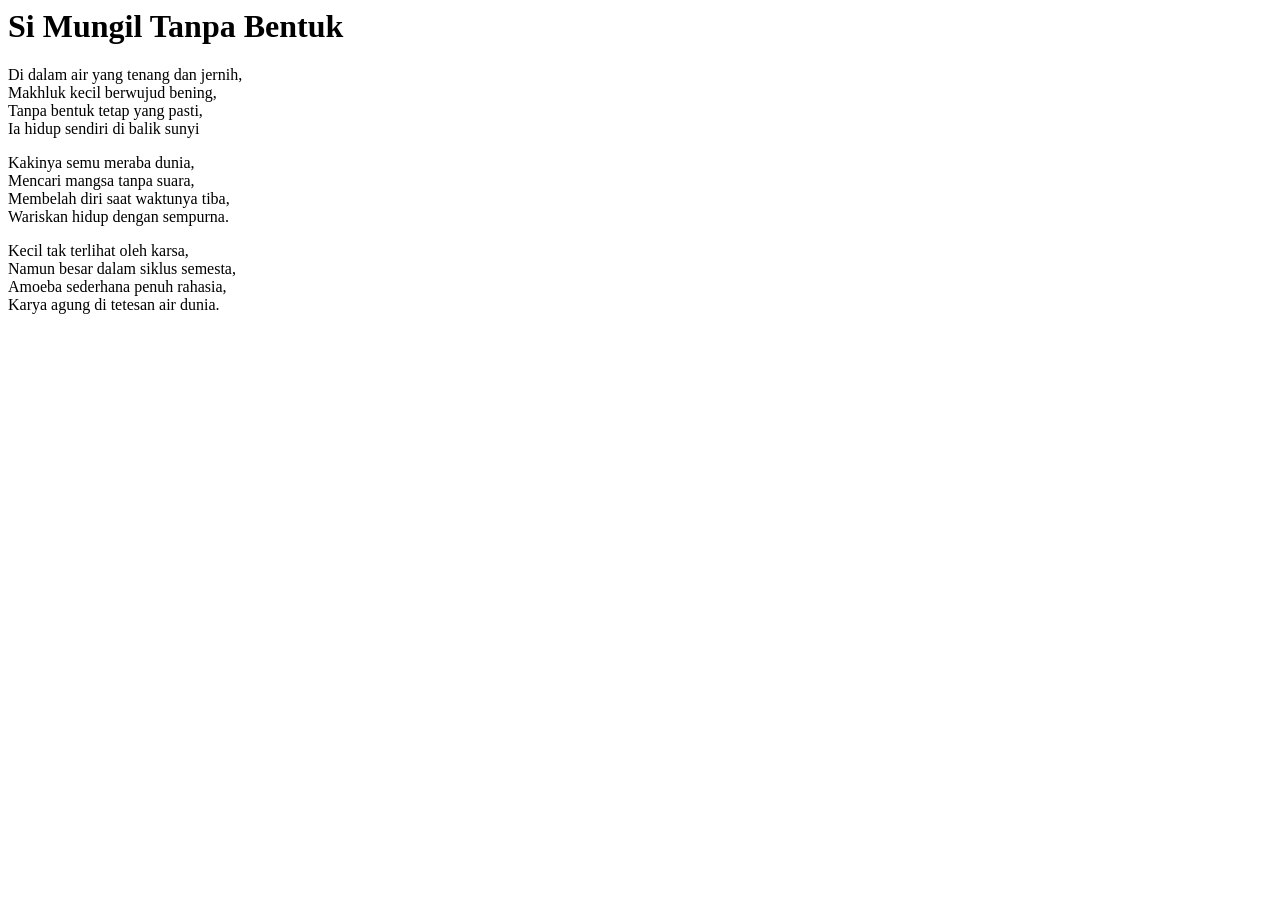
==== puisi-01.html @ 38bf2c3f "Create puisi-01.html" ====
<html>

  <head>
    
  </head>

  <body>
<h1>Si Mungil Tanpa Bentuk</h1>
    <p>
      Di dalam air yang tenang dan jernih,<br>
Makhluk kecil berwujud bening, <br>
Tanpa bentuk tetap yang pasti, <br>
Ia hidup sendiri di balik sunyi <br>
    </p>
    <p>
      Kakinya semu meraba dunia, <br>
Mencari mangsa tanpa suara, <br>
Membelah diri saat waktunya tiba,
 <br> Wariskan hidup dengan sempurna.
    </p>
    <p>
      Kecil tak terlihat oleh karsa, <br>
Namun besar dalam siklus semesta, <br>
Amoeba sederhana penuh rahasia, <br>
Karya agung di tetesan air dunia. <br>
    </p>
  </body>
</html>
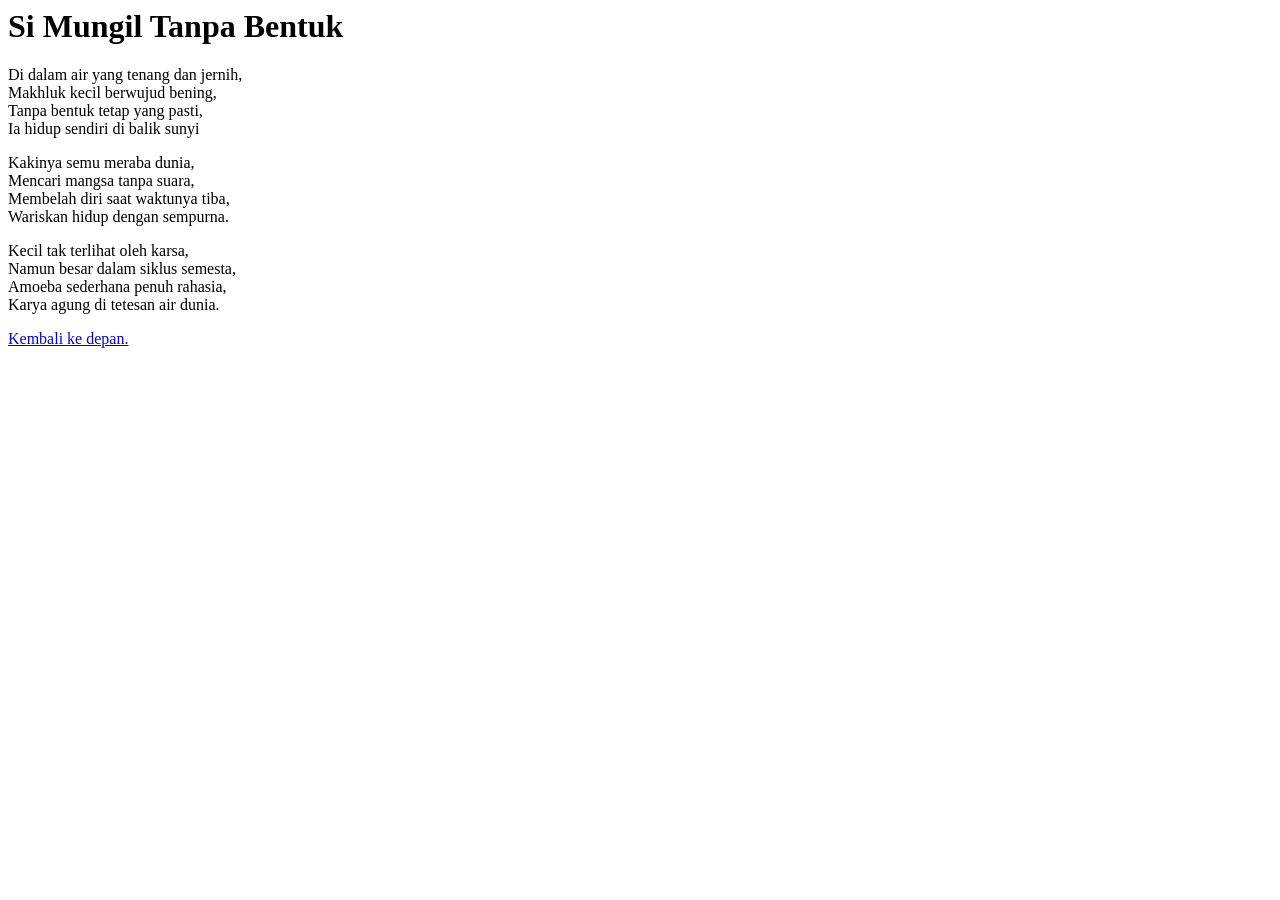
==== commit 5f257852: "Update puisi-01.html" ====
--- a/puisi-01.html
+++ b/puisi-01.html
@@ -24,5 +24,6 @@
 Amoeba sederhana penuh rahasia, <br>
 Karya agung di tetesan air dunia. <br>
     </p>
+    <a href="index.html">Kembali ke depan.</a>
   </body>
 </html>
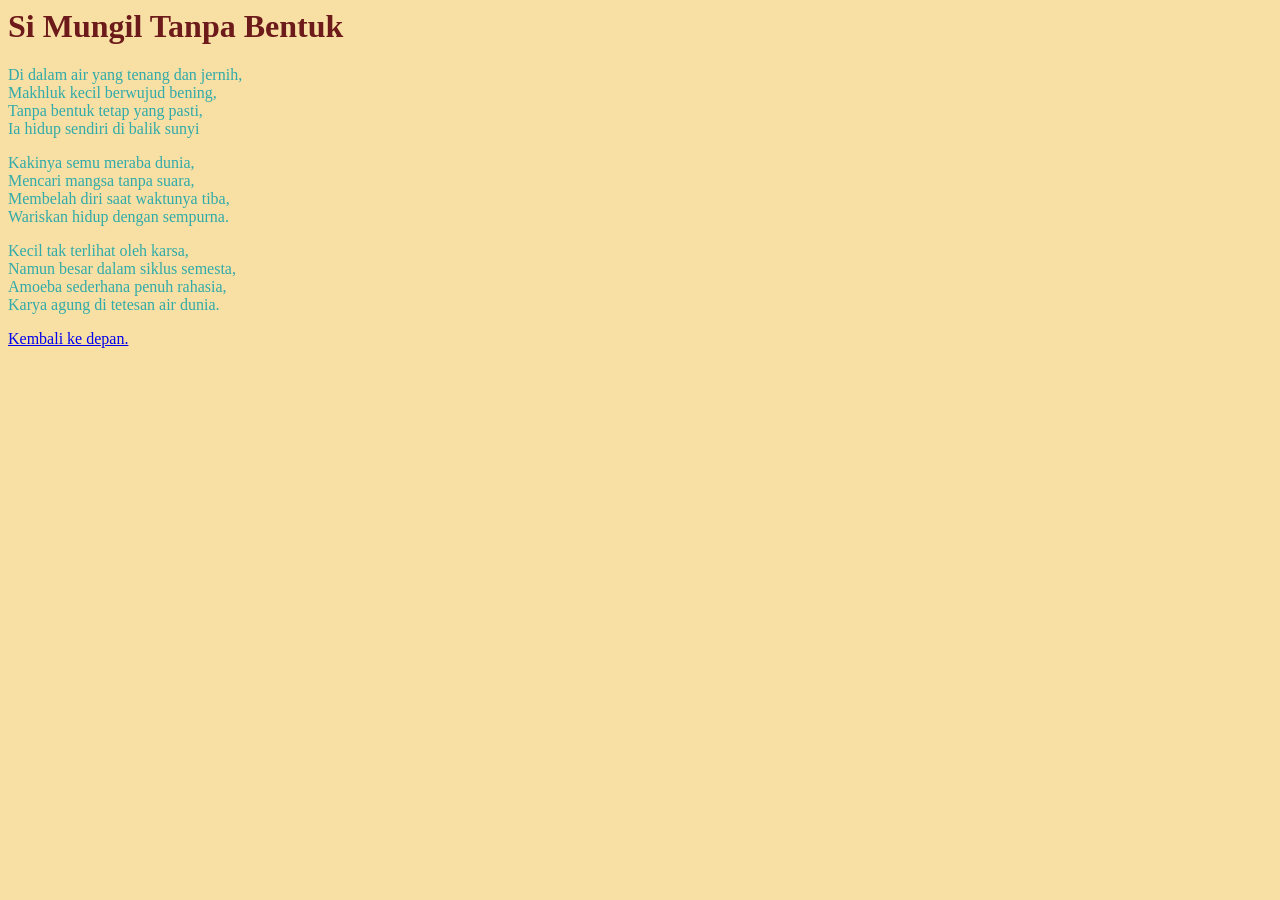
==== commit afd2b133: "Update puisi-01.html" ====
--- a/puisi-01.html
+++ b/puisi-01.html
@@ -1,7 +1,7 @@
 <html>
 
   <head>
-    
+    <link rel="stylesheet" href="style.css">
   </head>
 
   <body>
--- a/style.css
+++ b/style.css
@@ -0,0 +1,3 @@
+body {background-color:#F8E0A4;}
+h1 {color:#6C1A1A;}
+p {color:#31AAA9;}
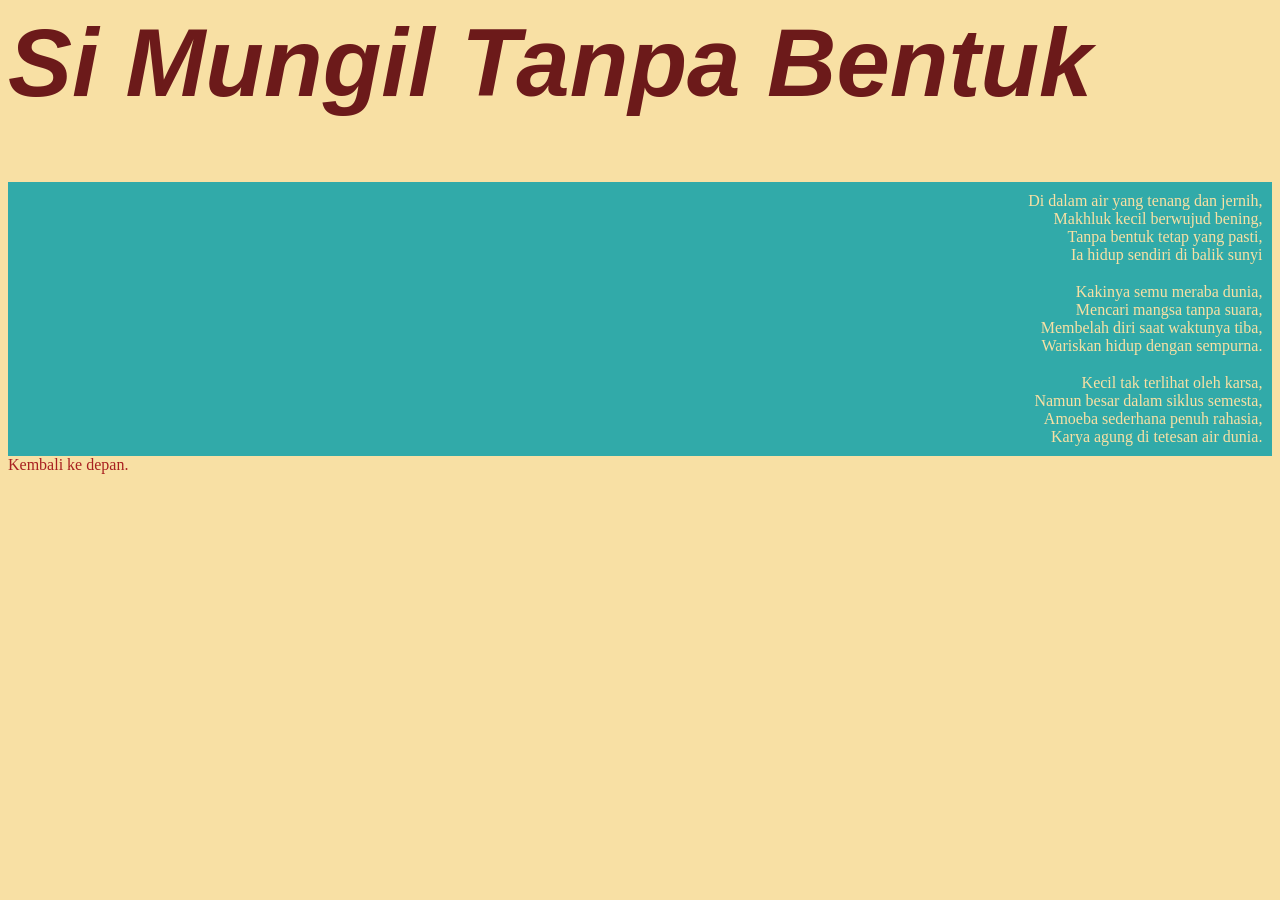
==== commit bcf0ffbb: "Update puisi-01.html" ====
--- a/puisi-01.html
+++ b/puisi-01.html
@@ -6,19 +6,19 @@
 
   <body>
 <h1>Si Mungil Tanpa Bentuk</h1>
-    <p>
+    <p class="kanan">
       Di dalam air yang tenang dan jernih,<br>
 Makhluk kecil berwujud bening, <br>
 Tanpa bentuk tetap yang pasti, <br>
 Ia hidup sendiri di balik sunyi <br>
     </p>
-    <p>
+    <p class="kiri">
       Kakinya semu meraba dunia, <br>
 Mencari mangsa tanpa suara, <br>
 Membelah diri saat waktunya tiba,
  <br> Wariskan hidup dengan sempurna.
     </p>
-    <p>
+    <p class="tengah">
       Kecil tak terlihat oleh karsa, <br>
 Namun besar dalam siklus semesta, <br>
 Amoeba sederhana penuh rahasia, <br>
--- a/style.css
+++ b/style.css
@@ -1,3 +1,27 @@
 body {background-color:#F8E0A4;}
-h1 {color:#6C1A1A;}
-p {color:#31AAA9;}
+
+h1 {color:#6C1A1A;
+   text align: center;
+   font-size: 72pt;
+   font-weight: bold;
+   font-family: sans-serif;
+   font-style: italic;}
+
+p {color:#F8E0A4;
+  background-color:#31AAA9;
+  padding: 0.6em;
+  margin: auto;
+   margin-bottom: 2 em;
+  text-align: right;
+  border: 3 px dashed black;
+  width: 50%
+  min-width: 40em;}
+
+- kanan {text-align:right;}
+- kiri {text-align: left;}
+- tengah {text-align: center}
+
+div {text-align: center;}
+
+a {color: #A82020;
+   text-decoration:none;}
